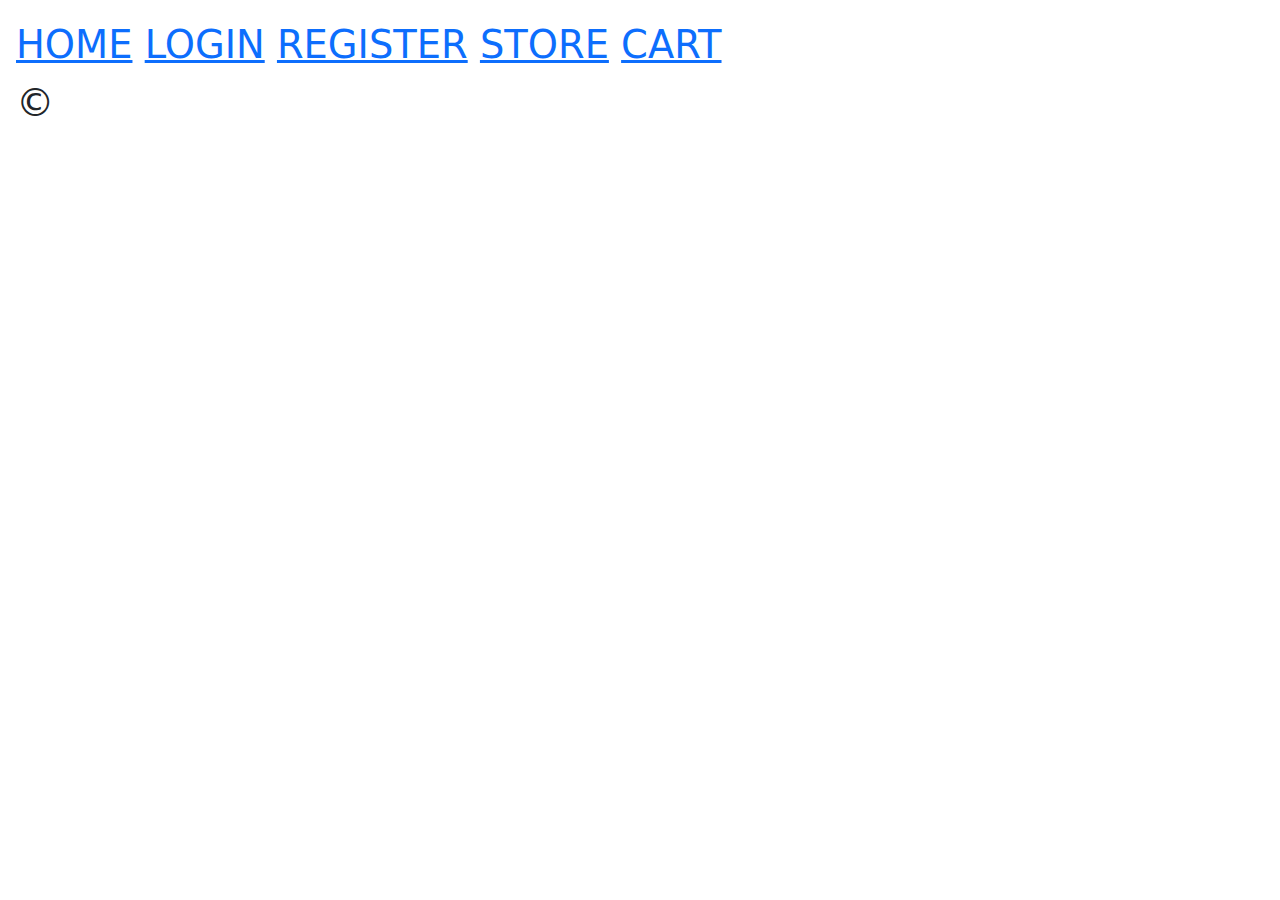
==== index.html @ a1bea9a7 "First Edit" ====
<!DOCTYPE html>
<html lang="en">

<head>
    <meta charset="UTF-8">
    <meta name="viewport" content="width=device-width, initial-scale=1.0">
    <title>HOME</title>
    <link href="https://cdn.jsdelivr.net/npm/bootstrap@5.3.3/dist/css/bootstrap.min.css" rel="stylesheet" integrity="sha384-QWTKZyjpPEjISv5WaRU9OFeRpok6YctnYmDr5pNlyT2bRjXh0JMhjY6hW+ALEwIH" crossorigin="anonymous">
    <link rel="stylesheet" href="/styles/main.css">
    <script src="https://cdn.jsdelivr.net/npm/bootstrap@5.3.3/dist/js/bootstrap.bundle.min.js" integrity="sha384-YvpcrYf0tY3lHB60NNkmXc5s9fDVZLESaAA55NDzOxhy9GkcIdslK1eN7N6jIeHz" crossorigin="anonymous"></script>
    <script src="scripts/index.js"></script>
</head>

<body>

    <header>
        <a href="index.html">HOME</a>
        <a href="login.html">LOGIN</a>
        <a href="register.html">REGISTER</a>
        <a href="store.html">STORE</a>
        <a href="cart.html">CART</a>
    </header>


    <div class="content"></div>
    <footer>&copy;</footer>
    
</body>

</html>
---- styles/main.css ----
body{
    font-size: 3vw;
    padding: 1rem;
}

.store .content{
    display: flex;
    justify-content: space-around;
}

.card{
    display: flex;
    flex-direction: column;
    justify-content: space-between;
}
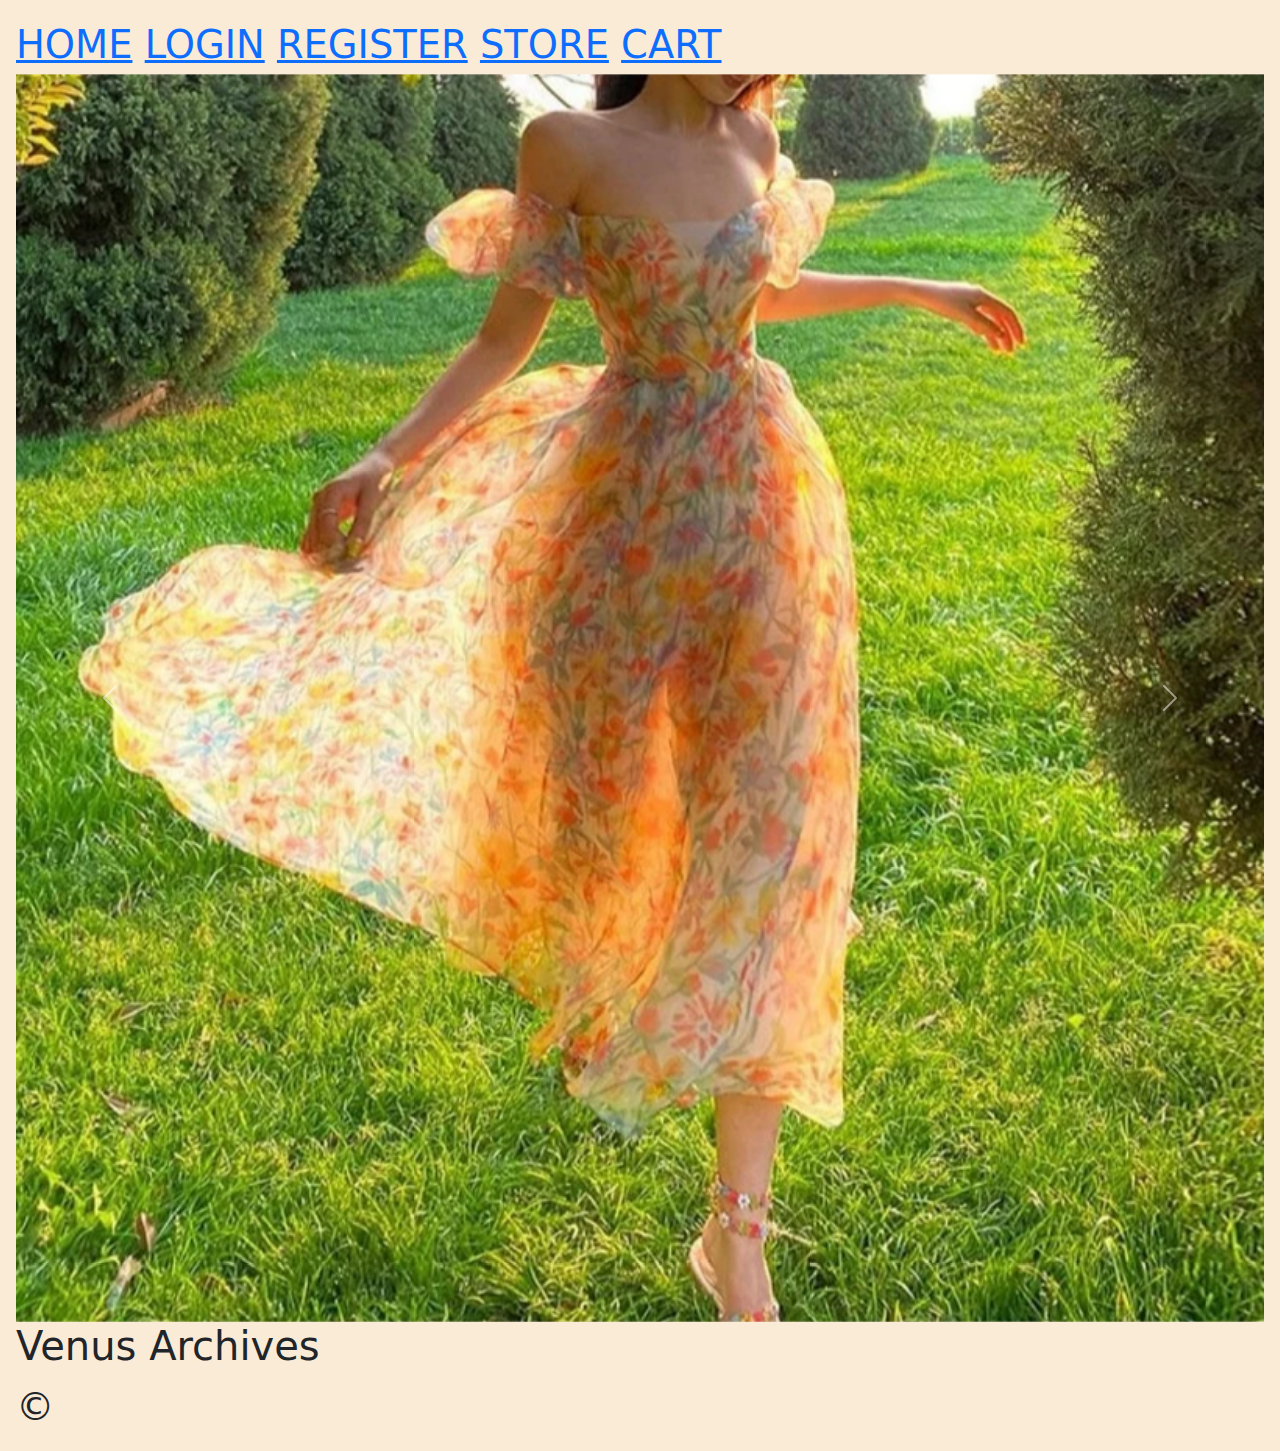
==== commit d2610c37: "carousel added" ====
--- a/index.html
+++ b/index.html
@@ -14,15 +14,54 @@
 <body>
 
     <header>
-        <a href="index.html">HOME</a>
-        <a href="login.html">LOGIN</a>
-        <a href="register.html">REGISTER</a>
-        <a href="store.html">STORE</a>
-        <a href="cart.html">CART</a>
+
+        <nav class="home-head">
+
+            <a href="index.html">HOME</a>
+            <a href="login.html">LOGIN</a>
+            <a href="register.html">REGISTER</a>
+            <a href="store.html">STORE</a>
+            <a href="cart.html">CART</a>
+            
+        </nav>
+
     </header>
 
+<!--CAROUSEL-->
 
-    <div class="content"></div>
+    <div class="content">
+
+        <div id="carouselExampleFade" class="carousel slide carousel-fade" data-bs-ride="carousel">
+            <div class="carousel-inner">
+              <div class="carousel-item active">
+                <img src="./images/Carousel_1.webp" class="d-block w-100" alt="Dress1">
+              </div>
+              <div class="carousel-item">
+                <img src="./images/Carousel_2.jpeg" class="d-block w-100" alt="Dress2">
+              </div>
+              <div class="carousel-item">
+                <img src="./images/Carousel_3.jpeg" class="d-block w-100" alt="Dress3">
+              </div>
+            </div>
+            <button class="carousel-control-prev" type="button" data-bs-target="#carouselExampleFade" data-bs-slide="prev">
+              <span class="carousel-control-prev-icon" aria-hidden="true"></span>
+              <span class="visually-hidden">Previous</span>
+            </button>
+            <button class="carousel-control-next" type="button" data-bs-target="#carouselExampleFade" data-bs-slide="next">
+              <span class="carousel-control-next-icon" aria-hidden="true"></span>
+              <span class="visually-hidden">Next</span>
+            </button>
+          </div>
+
+          <main>
+
+            <h1>Venus Archives</h1>
+
+          </main>
+
+    </div>
+
+
     <footer>&copy;</footer>
     
 </body>
--- a/styles/main.css
+++ b/styles/main.css
@@ -1,6 +1,7 @@
 body{
     font-size: 3vw;
     padding: 1rem;
+    background-color:antiquewhite;
 }
 
 .store .content{
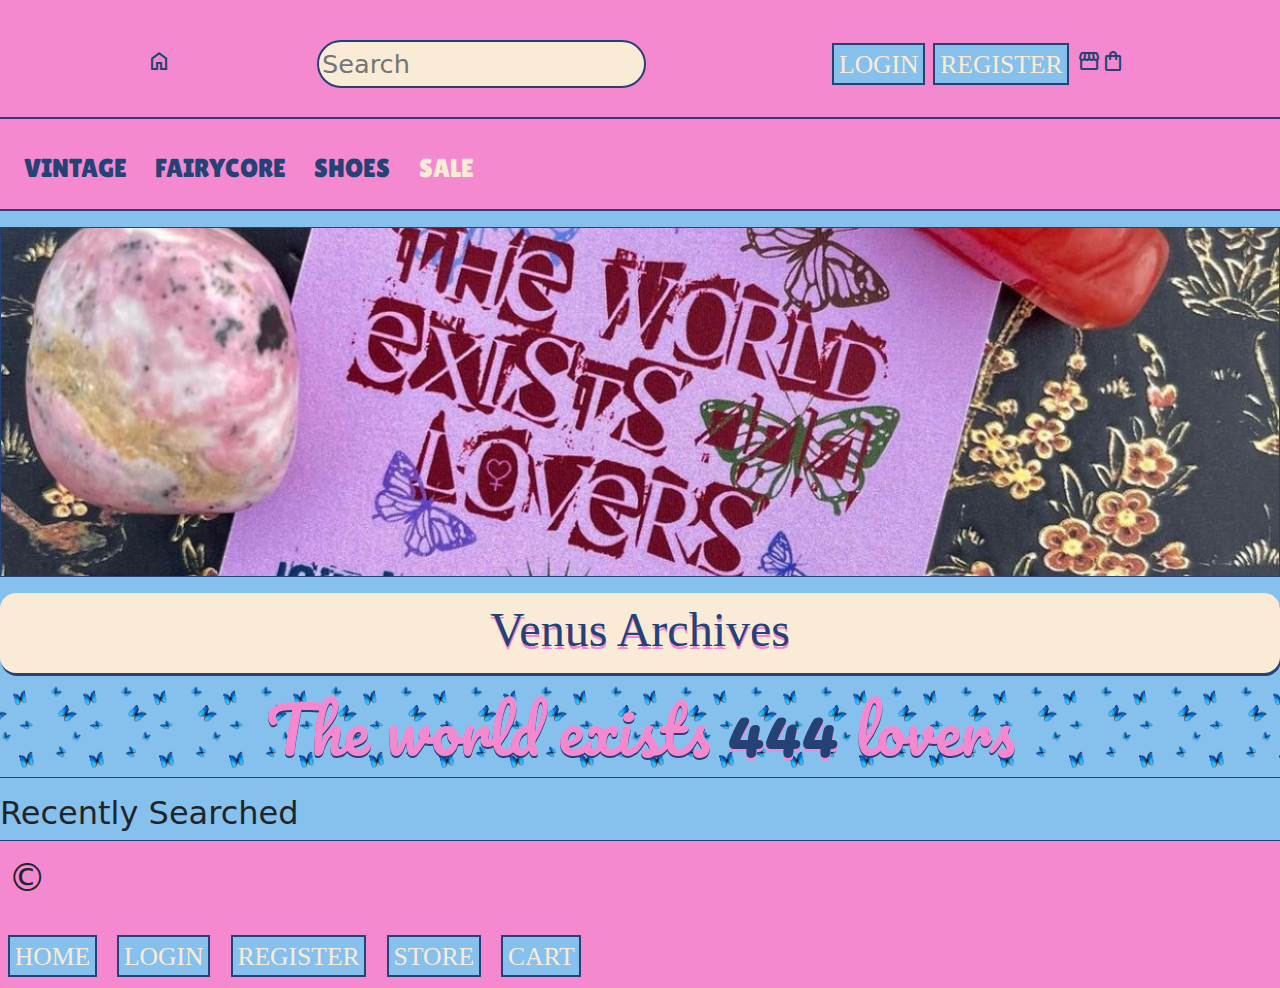
==== commit 48b9be6b: "Latest Update" ====
--- a/index.html
+++ b/index.html
@@ -7,62 +7,89 @@
     <title>HOME</title>
     <link href="https://cdn.jsdelivr.net/npm/bootstrap@5.3.3/dist/css/bootstrap.min.css" rel="stylesheet" integrity="sha384-QWTKZyjpPEjISv5WaRU9OFeRpok6YctnYmDr5pNlyT2bRjXh0JMhjY6hW+ALEwIH" crossorigin="anonymous">
     <link rel="stylesheet" href="/styles/main.css">
+    <link rel="preconnect" href="https://fonts.googleapis.com">
+    <link rel="preconnect" href="https://fonts.gstatic.com" crossorigin>
+    <link href="https://fonts.googleapis.com/css2?family=Pacifico&family=Permanent+Marker&display=swap" rel="stylesheet">
+    <link rel="preconnect" href="https://fonts.googleapis.com">
+    <link rel="preconnect" href="https://fonts.gstatic.com" crossorigin>
+    <link href="https://fonts.googleapis.com/css2?family=Lilita+One&display=swap" rel="stylesheet">
     <script src="https://cdn.jsdelivr.net/npm/bootstrap@5.3.3/dist/js/bootstrap.bundle.min.js" integrity="sha384-YvpcrYf0tY3lHB60NNkmXc5s9fDVZLESaAA55NDzOxhy9GkcIdslK1eN7N6jIeHz" crossorigin="anonymous"></script>
+    <link rel="stylesheet" href="https://fonts.googleapis.com/css2?family=Material+Symbols+Outlined:opsz,wght,FILL,GRAD@24,400,0,0" />
+    <link rel="stylesheet" href="https://fonts.googleapis.com/css2?family=Material+Symbols+Outlined:opsz,wght,FILL,GRAD@24,400,0,0" />
+    <link rel="stylesheet" href="https://fonts.googleapis.com/css2?family=Material+Symbols+Outlined:opsz,wght,FILL,GRAD@24,400,0,0" />
     <script src="scripts/index.js"></script>
 </head>
 
 <body>
 
-    <header>
+    <header class="home-head">
 
-        <nav class="home-head">
+        <div class="home-flex">
+            <a href="index.html" title="Home"><span class="material-symbols-outlined">home</span></a>
 
-            <a href="index.html">HOME</a>
-            <a href="login.html">LOGIN</a>
-            <a href="register.html">REGISTER</a>
-            <a href="store.html">STORE</a>
-            <a href="cart.html">CART</a>
-            
-        </nav>
+            <div class="head-search">
+                <input type="search" placeholder="Search" class="search">
+            </div>
+
+            <nav>
+                <ul class="head-ul-one">
+                    <li><a href="login.html" class="home-link">LOGIN</a></li>
+                    <li><a href="register.html" class="home-link">REGISTER</a></li>
+                    <li><a href="store.html" title="Store"><span class="material-symbols-outlined">storefront</span></a></li>
+                    <li><a href="cart.html" title="Cart"><span class="material-symbols-outlined">shopping_bag</span></a></li>
+                </ul>
+            </nav>
+
+        </div>
 
     </header>
 
+    <nav>
+            <ul class="head-ul-two">
+                <a href="">VINTAGE</a>
+                <a href="">FAIRYCORE</a>
+                <a href="">SHOES</a>
+                <a href="" class="sale-a"><span class="sale">SALE</span></a>
+            </ul>
+    </nav>
+
 <!--CAROUSEL-->
 
-    <div class="content">
+  
 
-        <div id="carouselExampleFade" class="carousel slide carousel-fade" data-bs-ride="carousel">
-            <div class="carousel-inner">
-              <div class="carousel-item active">
-                <img src="./images/Carousel_1.webp" class="d-block w-100" alt="Dress1">
-              </div>
-              <div class="carousel-item">
-                <img src="./images/Carousel_2.jpeg" class="d-block w-100" alt="Dress2">
-              </div>
-              <div class="carousel-item">
-                <img src="./images/Carousel_3.jpeg" class="d-block w-100" alt="Dress3">
-              </div>
-            </div>
-            <button class="carousel-control-prev" type="button" data-bs-target="#carouselExampleFade" data-bs-slide="prev">
-              <span class="carousel-control-prev-icon" aria-hidden="true"></span>
-              <span class="visually-hidden">Previous</span>
-            </button>
-            <button class="carousel-control-next" type="button" data-bs-target="#carouselExampleFade" data-bs-slide="next">
-              <span class="carousel-control-next-icon" aria-hidden="true"></span>
-              <span class="visually-hidden">Next</span>
-            </button>
-          </div>
+        <div class="hero"></div>
+        
 
           <main>
 
             <h1>Venus Archives</h1>
 
+            <p class="p-home">The world exists <span class="four">444</span> lovers</p>
+
+            <h2>Recently Searched</h2>
+
           </main>
 
-    </div>
+          
 
 
-    <footer>&copy;</footer>
+
+    <footer class="home-foot">
+
+        <p>&copy;</p>
+
+        <nav>
+
+            <a href="index.html" class="home-link">HOME</a>
+            <a href="login.html" class="home-link">LOGIN</a>
+            <a href="register.html" class="home-link">REGISTER</a>
+            <a href="store.html" class="home-link">STORE</a>
+            <a href="cart.html" class="home-link">CART</a>
+
+        </nav>
+
+
+    </footer>
     
 </body>
 
--- a/styles/main.css
+++ b/styles/main.css
@@ -1,8 +1,150 @@
 body{
     font-size: 3vw;
+    background-color:#86c1ee;
+}
+
+/*HOME PAGE */
+
+.home-head, .home-foot{
+    background-color: #F589D0;
+}
+
+.material-symbols-outlined{
+    color:#244275;
+}
+
+.home-head input{
+    border: 2px solid #244275;
+    background-color: antiquewhite;
+    color:#244275;
+    font-size: 2vw;
+    border-radius: 6rem;
+    padding: 0.1em;
+}
+
+.home-head{
+    border-bottom:2px solid #244275;
+    width: 100%;
+    height: 119px;
+    position: sticky;
+    top: 0;
+    z-index: 3;
+}
+
+.home-flex{
+    height: 119px;
+    display: flex;
+    flex-direction: row;
+    justify-content: space-evenly;
+    align-items: center;
+}
+
+.head-ul-one{
+    display: flex;
+    flex-direction: row;
+    justify-content: space-around;
+    list-style: none;
+    margin: 0.5rem;
+}
+
+.head-ul-two{
+    background-color:#F589D0;
+    border-bottom:2px solid #244275;
     padding: 1rem;
-    background-color:antiquewhite;
+    height: auto;
 }
+
+.head-ul-two a{
+    font-family: 'Lilita One';
+    text-decoration: none;
+    font-size: 2vw;
+    color:#244275;
+    margin: 0.5rem;
+}
+
+.sale{
+    color:antiquewhite;
+}
+
+.head-ul-two a:hover{
+    padding: 0.7rem;
+    border:2px solid #244275;
+    background-color:#86c1ee;
+}
+
+
+.home-foot{
+   border-top:1.5px solid #244275;
+}
+
+.home-link{
+    color: antiquewhite;
+    border: 2px solid #244275;
+    background-color:#86c1ee;
+    padding: 0.3rem;
+    font-family: 'Permanent Marker';
+    font-size: 2vw;
+    text-decoration: none;
+    margin-right: 0.5rem;
+}
+
+.hero{
+    border: 1.5px solid #244275;
+    background-image: url(../images/444Luvrs.jpg);
+    background-size: cover;
+    background-position: center;
+    background-repeat: no-repeat;
+    margin-bottom: 1rem;
+    width: 100%;
+    height: 350px;
+}
+
+.home-link:hover{
+    font-size: 2.5vw;
+    transition: font-size 0.5s ease-in-out;
+}
+
+h1{
+    text-align:center;
+    font-family: 'Permanent Marker';
+    font-size: 3rem;
+    height: 5rem;
+    /* margin: 0.3rem; */
+    background-color: antiquewhite;
+    box-shadow:#244275 1px 3px;
+    text-shadow: 0.5px 3px #F589D0;
+    border-radius: 1rem;
+    padding: 0.5rem;
+    color:#244275;
+}
+
+.p-home{
+    border-bottom: 1.5px solid #244275;
+    text-align: center;
+    font-size: 5vw;
+    font-family: 'Pacifico';
+    color:#F589D0;
+    text-shadow:  0.5px 1.5px #244275;
+    background-image: url('../images/butterfly\ background.png');
+    background-repeat: repeat;
+    background-size: contain;
+    background-position: center;
+    /* margin-top: 0.7rem; */
+}
+
+.four {
+    font-size: 5vw;
+    font-weight: bold;
+    color: #244275;
+    text-shadow: 0.5px 3px #F589D0;
+}
+
+footer{
+    background-color: #F589D0;
+    padding: 0.5rem;
+}
+
+/* STORE PAGE */
 
 .store .content{
     display: flex;
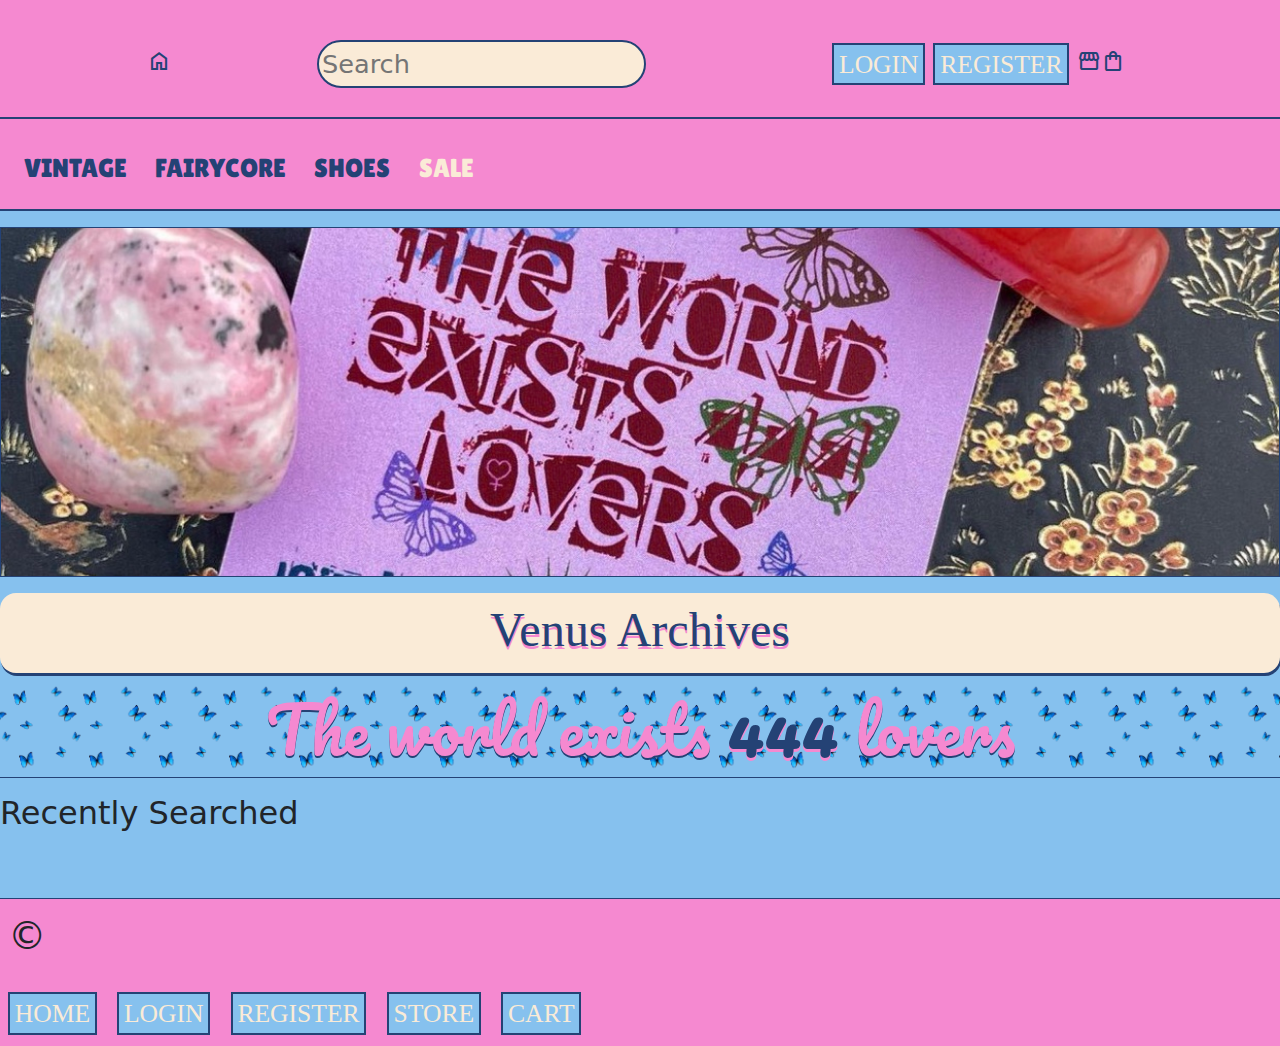
==== commit 0d29a692: "Latest Updates" ====
--- a/index.html
+++ b/index.html
@@ -68,6 +68,13 @@
 
             <h2>Recently Searched</h2>
 
+            <div class="recent-searches">
+                <img>
+                <img>
+                <img>
+                <img>
+            </div>
+
           </main>
 
           
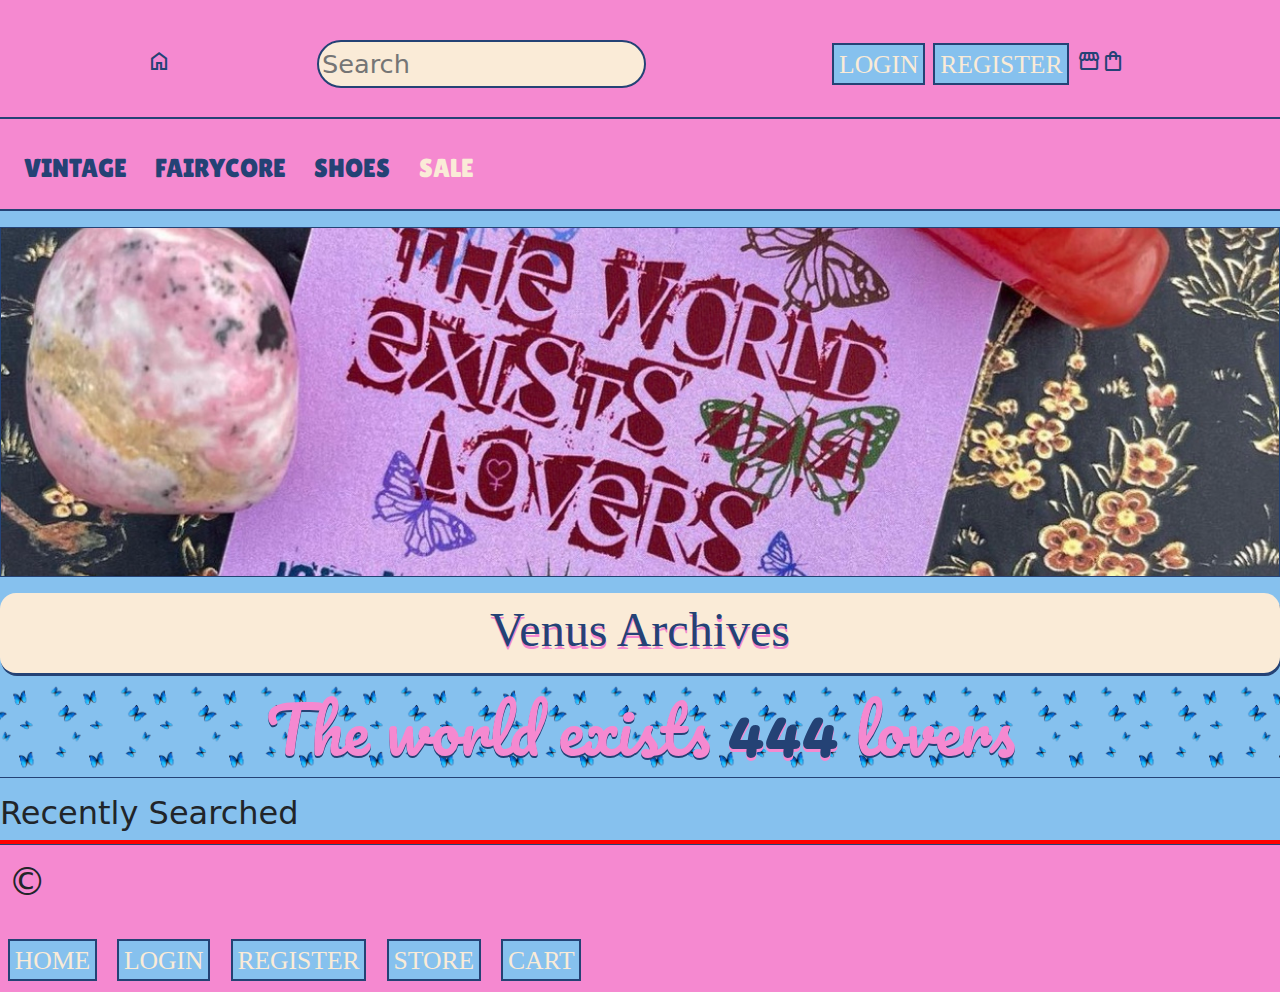
==== commit 42a242c1: "Updates" ====
--- a/index.html
+++ b/index.html
@@ -69,10 +69,10 @@
             <h2>Recently Searched</h2>
 
             <div class="recent-searches">
-                <img>
-                <img>
-                <img>
-                <img>
+                <img src="">
+                <img src="">
+                <img src="">
+                <img src="">
             </div>
 
           </main>
--- a/styles/main.css
+++ b/styles/main.css
@@ -138,6 +138,11 @@
     color: #244275;
     text-shadow: 0.5px 3px #F589D0;
 }
+.recent-searches{
+    display: flex;
+    justify-content: space-around;
+    border: 2px solid red;
+}
 
 footer{
     background-color: #F589D0;
